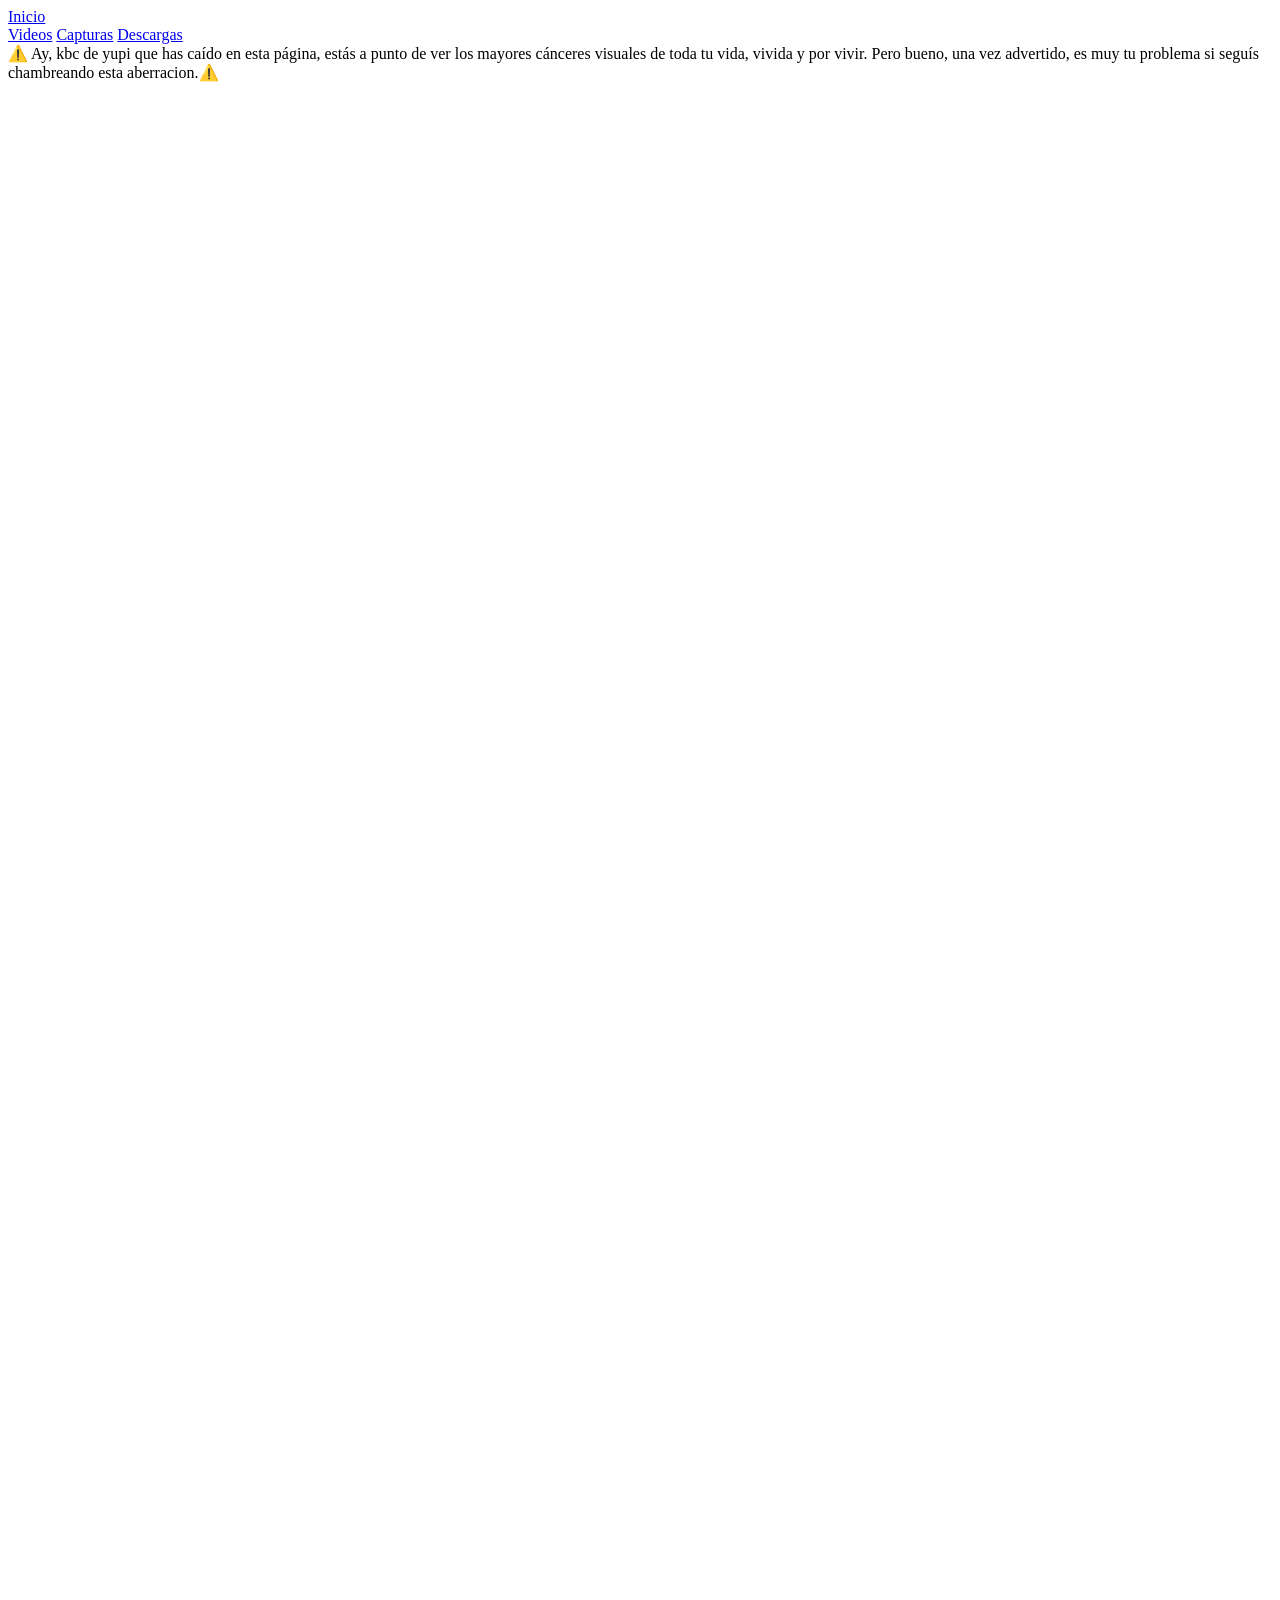
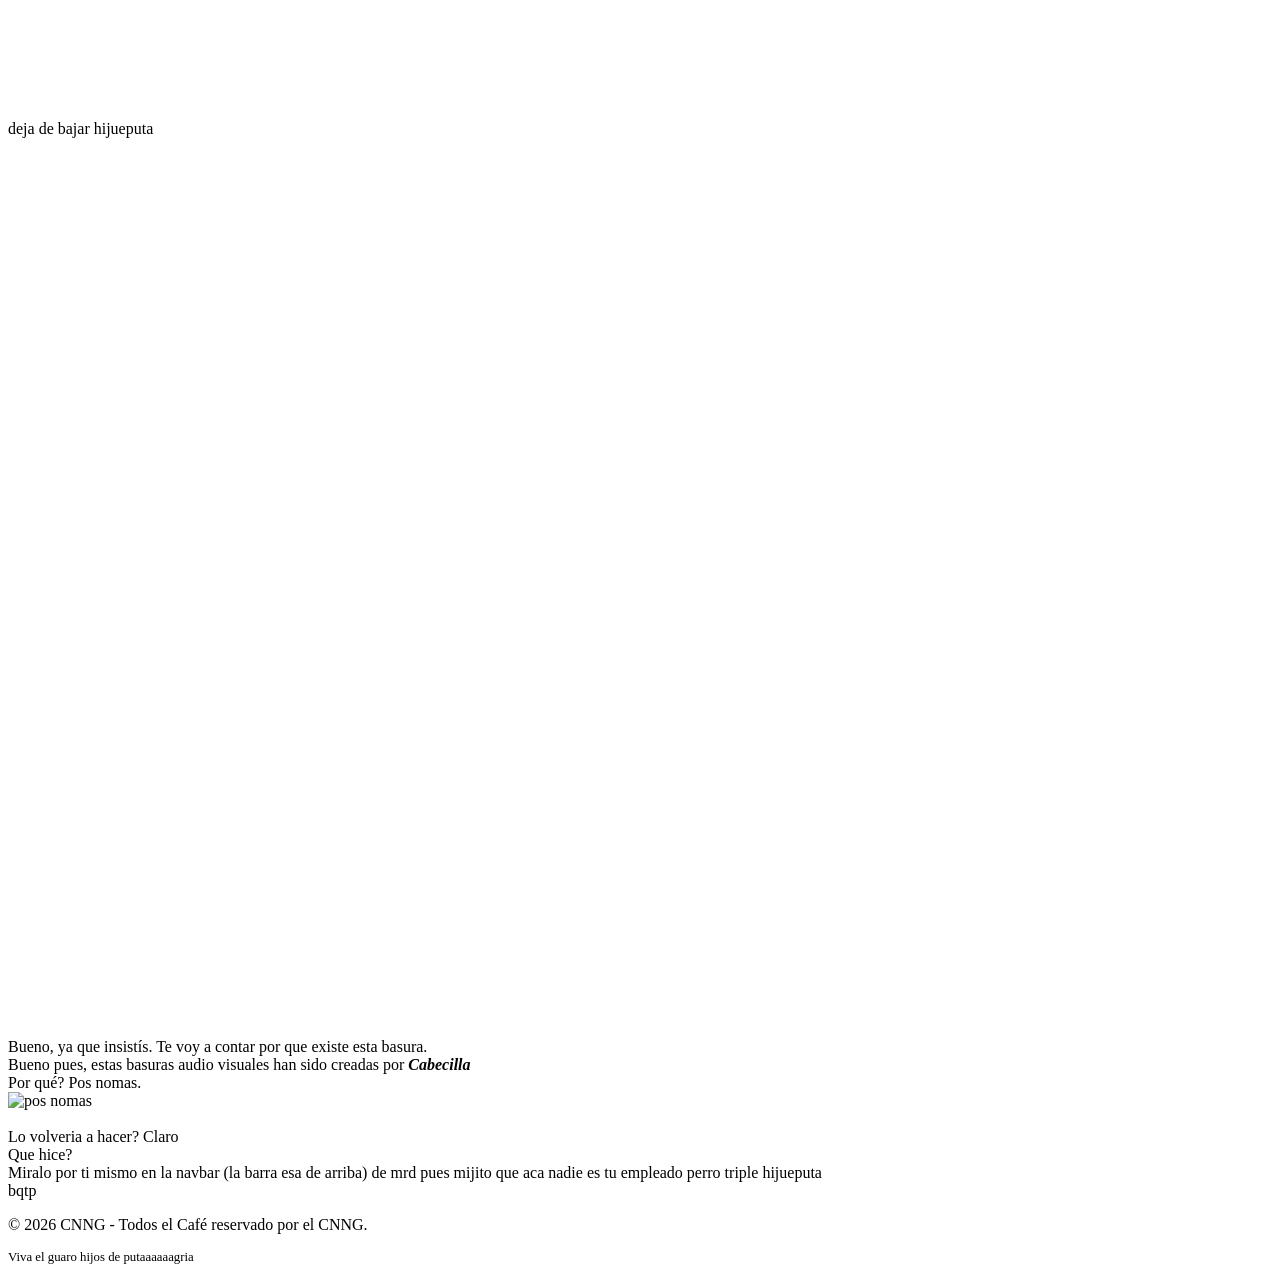
==== index.html @ 62ec56fc "viva el guaro" ====
<!DOCTYPE html>
<html lang="es">
    <head>
        <meta charset="UTF-8">
        <meta name="viewport" content="width=device-width, initial-scale=1.0">
        <link rel="stylesheet" href="css/bootstrap.min.css">
        <script src="js/bootstrap.bundle.min.js"></script>
        <title>CNNG</title>
    </head>
    <body class="bg-dark text-white font-monospace">
        <nav class="navbar navbar-dark bg-dark">
            <div
                class="container-fluid d-flex flex-column flex-md-row justify-content-between align-items-center">

                <a class="navbar-brand mb-2 mb-md-0" href="#">Inicio</a>

                <div class="d-flex gap-3">
                    <a class="nav-link text-white" href="videos.html">Videos</a>
                    <a class="nav-link text-white"
                        href="capturas.html">Capturas</a>
                    <a class="nav-link text-white"
                        href="descargas.html">Descargas</a>
                </div>
            </div>
        </nav>
        <div
            class="p-2 m-2 m-md-3 mx-lg-5 text-bg-danger text-decoration-underline text-dark">
            ⚠️ Ay, kbc de yupi que has caído en esta página, estás a punto de
            ver los
            mayores cánceres visuales de toda tu vida, vivida y por vivir. Pero
            bueno, una vez advertido, es muy tu problema si seguís chambreando
            esta
            aberracion.⚠️
        </div>

        <div style="height: 180vh;"></div>
        <br>
        <div
            class="p-2 m-2 m-md-3 mx-lg-5 text-center text-decoration-underline text-danger">
            deja de bajar hijueputa
        </div>
        <div style="height: 100vh;">
        </div>
        <div class="p-2 m-2 m-md-3 mx-lg-5 text-center">Bueno, ya que insistís.
            Te voy a
            contar por
            que existe esta basura.</div>
        <div class="p-2 m-2 m-md-3 mx-lg-5 text-center">
            Bueno pues, estas basuras audio visuales han sido creadas por
            <b><i>Cabecilla</i></b>
            <br>
        </div>
        <div class="p-2 m-2 m-md-3 mx-lg-5 text-center">
            Por qué? Pos nomas.
            <br>
            <img class="img-fluid rounded shadow mt-2"
                src="images/pos_nomas.jpg"
                alt="pos nomas">
        </div>
        <br>
        <div class="p-2 m-2 m-md-3 mx-lg-5 text-center">
            Lo volveria a hacer? Claro
        </div>
        <div class="p-2 m-2 m-md-3 mx-lg-5 text-center">Que hice? <br>
            Miralo por ti mismo en la navbar (la barra esa de arriba) de mrd
            pues mijito que aca
            nadie es
            tu
            empleado perro triple hijueputa <br>
            bqtp
        </div>
        <footer
            class="bg-black text-center text-muted p-4 mt-5 border-top border-danger small">
            <p class="mb-1 text-white">© 2026 CNNG - Todos el Café
                reservado por el CNNG.</p>
            <p class="mb-0 text-danger" style="font-size: 0.8rem;">Viva el guaro
                hijos de putaaaaaagria</p>
        </footer>
    </body>
</html>
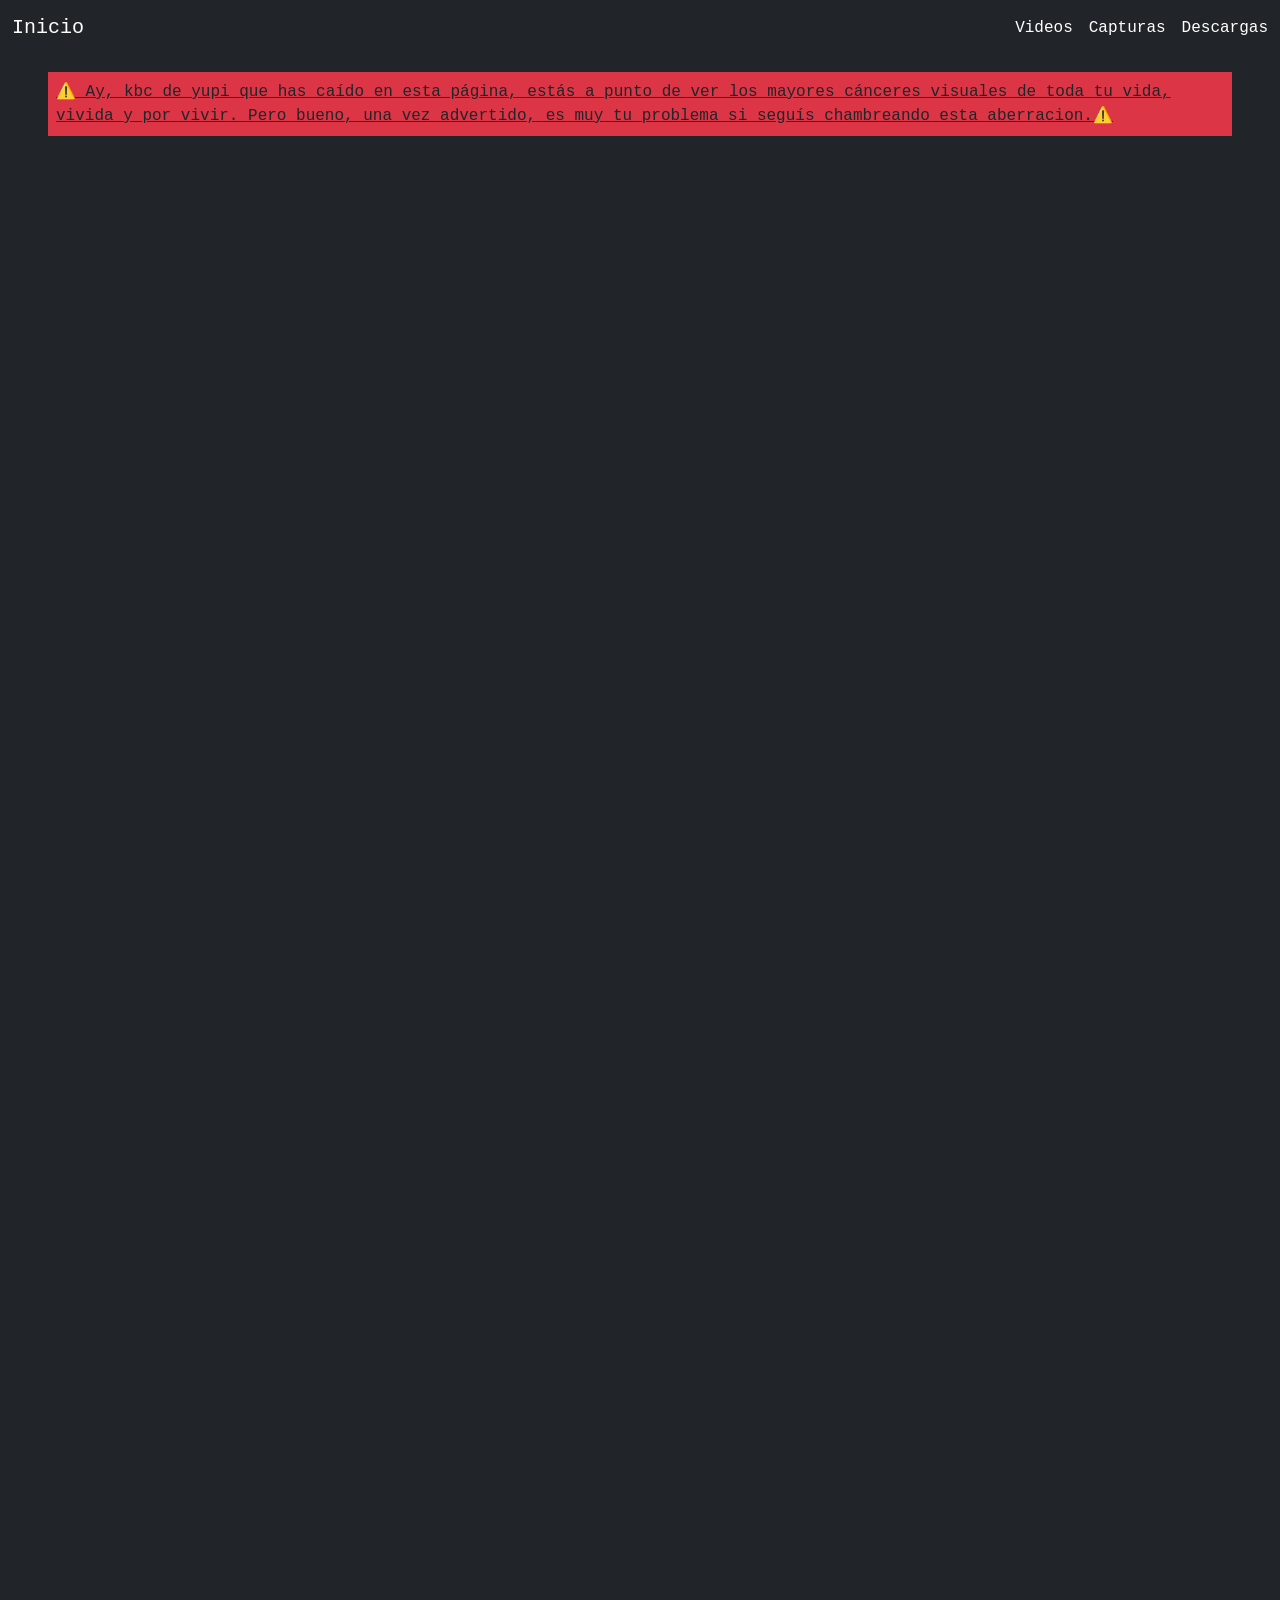
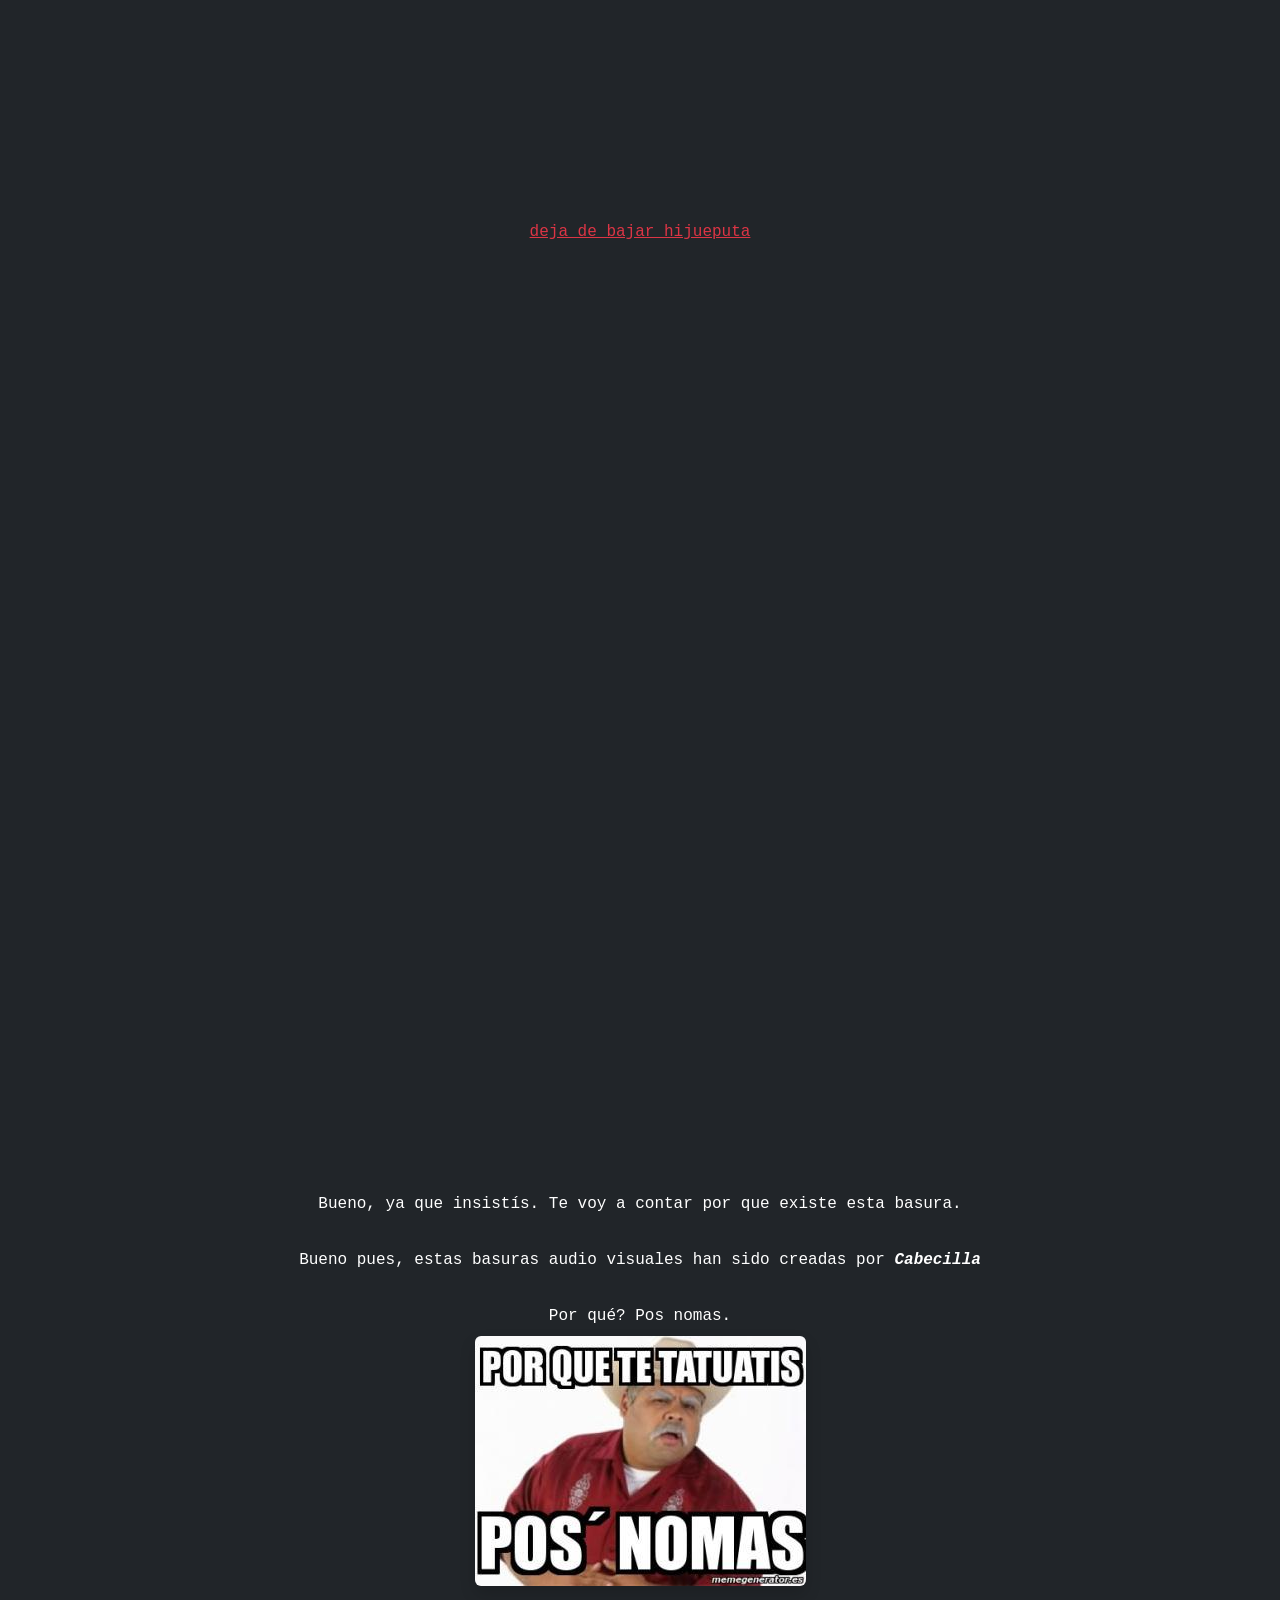
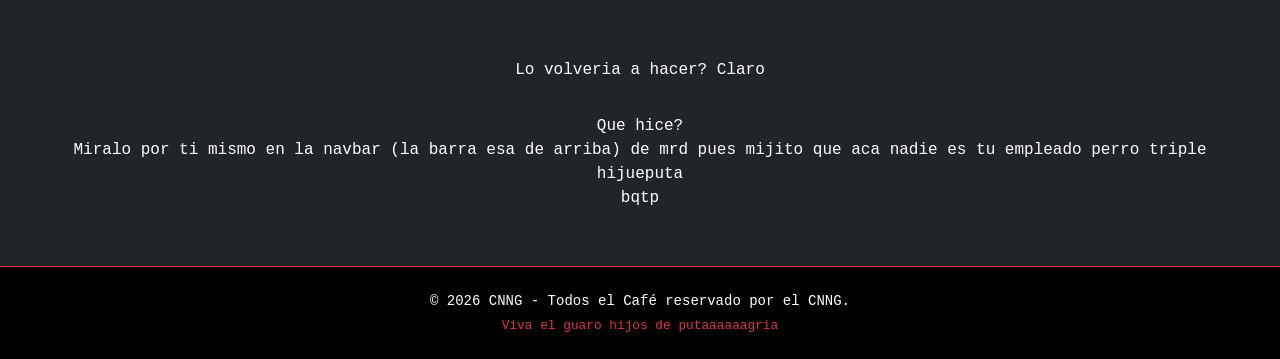
==== commit f9eb878a: "Favicon agregado :money_mouth:" ====
--- a/index.html
+++ b/index.html
@@ -5,6 +5,7 @@
         <meta name="viewport" content="width=device-width, initial-scale=1.0">
         <link rel="stylesheet" href="css/bootstrap.min.css">
         <script src="js/bootstrap.bundle.min.js"></script>
+        <link rel="icon" type="image/png" href="images/favicon.png" sizes="32x32">
         <title>CNNG</title>
     </head>
     <body class="bg-dark text-white font-monospace">
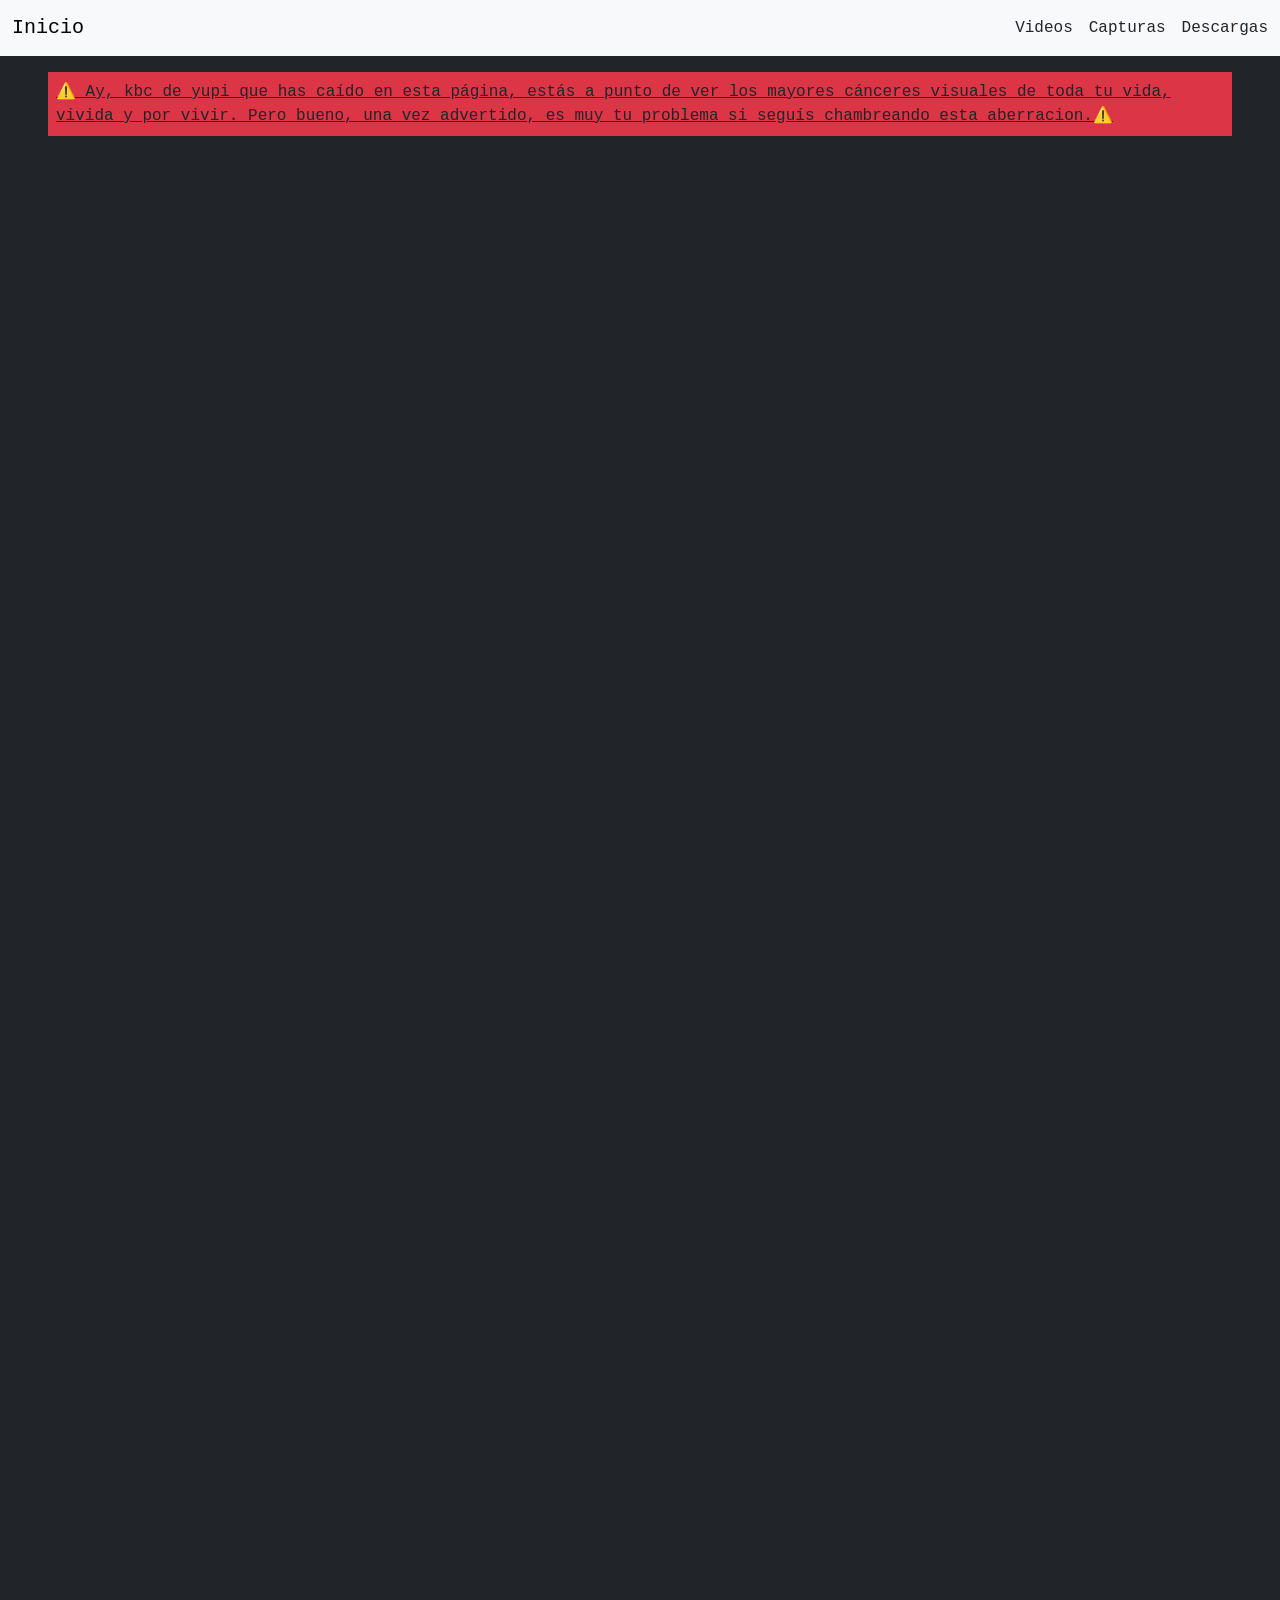
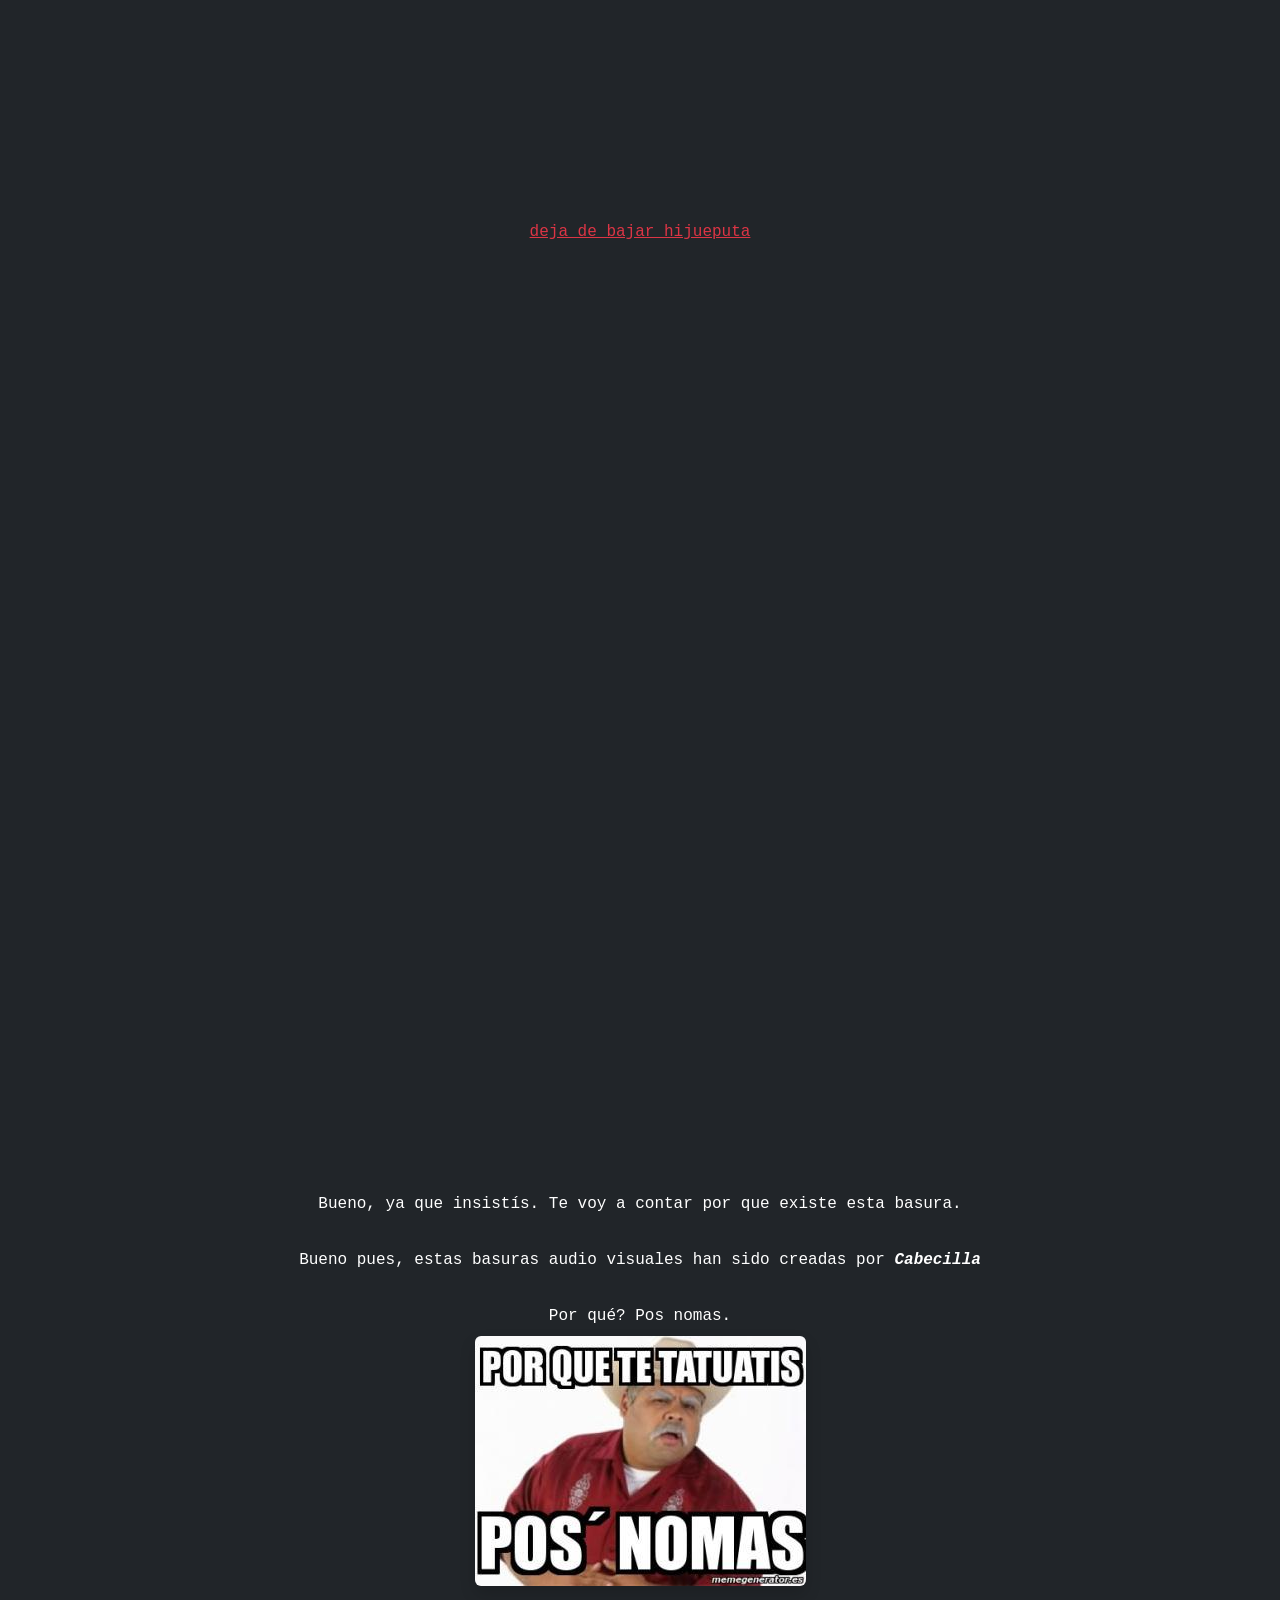
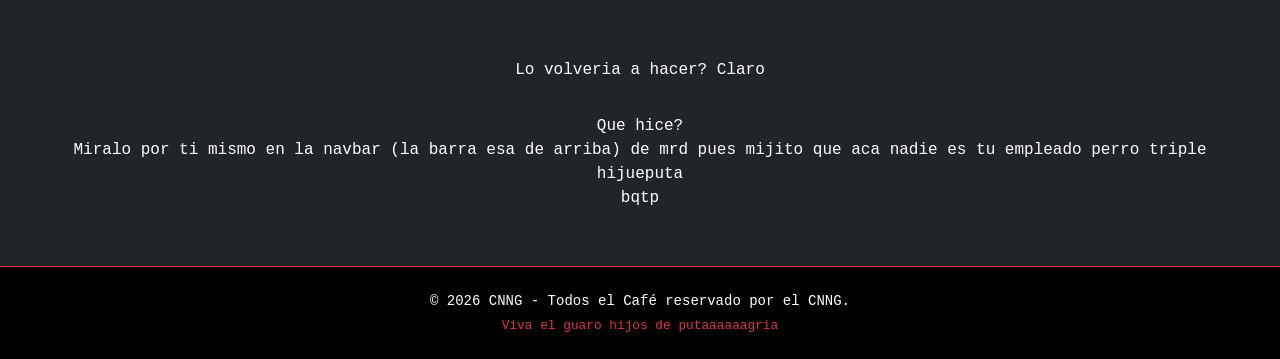
==== commit 2c60687c: "Cambio de colores ay si ay si" ====
--- a/index.html
+++ b/index.html
@@ -9,17 +9,17 @@
         <title>CNNG</title>
     </head>
     <body class="bg-dark text-white font-monospace">
-        <nav class="navbar navbar-dark bg-dark">
+        <nav class="navbar bg-light text-dark">
             <div
                 class="container-fluid d-flex flex-column flex-md-row justify-content-between align-items-center">
 
                 <a class="navbar-brand mb-2 mb-md-0" href="#">Inicio</a>
 
                 <div class="d-flex gap-3">
-                    <a class="nav-link text-white" href="videos.html">Videos</a>
-                    <a class="nav-link text-white"
+                    <a class="nav-link" href="videos.html">Videos</a>
+                    <a class="nav-link"
                         href="capturas.html">Capturas</a>
-                    <a class="nav-link text-white"
+                    <a class="nav-link"
                         href="descargas.html">Descargas</a>
                 </div>
             </div>
